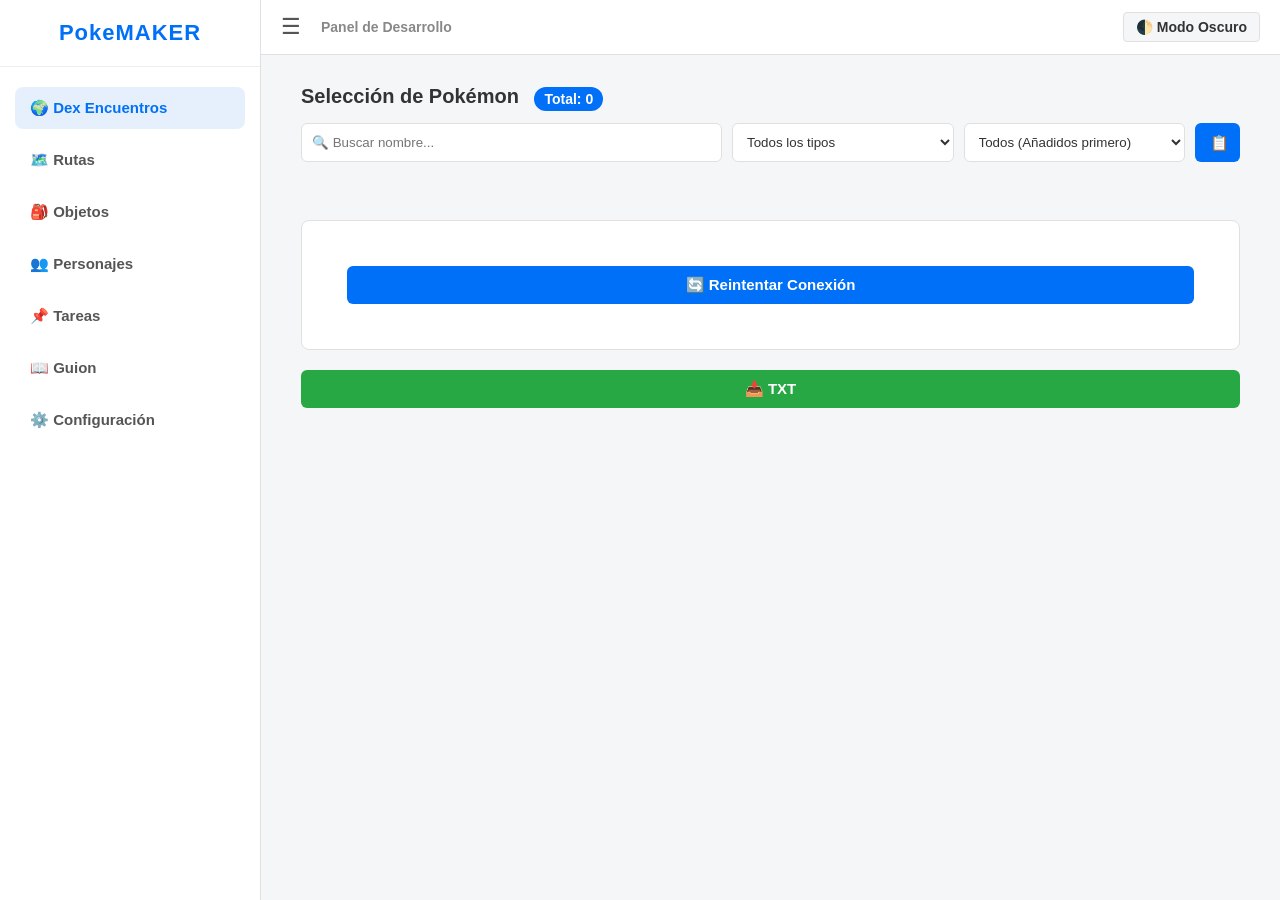
==== PokeMaker/index.html @ 95b1b70a "PokeMaker 1.0" ====
<!DOCTYPE html>
<html lang="es">
<head>
    <meta charset="UTF-8">
    <meta name="viewport" content="width=device-width, initial-scale=1.0">
    <title>PokeMAKER - GDD</title>
    <link rel="stylesheet" href="styles.css">
</head>
<body>

<aside class="sidebar" id="sidebar">
    <div class="sidebar-header">
        <h2>PokeMAKER</h2>
    </div>
    <div class="tabs">
        <button class="tab-btn active" onclick="cambiarPestana('tab_pokedex', this)">🌍 Dex Encuentros</button>
        <button class="tab-btn" onclick="cambiarPestana('tab_mapas', this)">🗺️ Rutas</button>
        <button class="tab-btn" onclick="cambiarPestana('tab_items', this)">🎒 Objetos</button>
        <button class="tab-btn" onclick="cambiarPestana('tab_personajes', this)">👥 Personajes</button>
        <button class="tab-btn" onclick="cambiarPestana('tab_tareas', this)">📌 Tareas</button>
        <button class="tab-btn" onclick="cambiarPestana('tab_historia', this)">📖 Guion</button>
        <button class="tab-btn" onclick="cambiarPestana('tab_config', this)">⚙️ Configuración</button>
    </div>
</aside>

<main class="main-content">
    
    <div class="top-bar">
        <button class="hamburger-btn" onclick="toggleMenu()" title="Ocultar/Mostrar Menú">☰</button>
        <span style="font-weight: bold; color: #888; font-size: 14px;">Panel de Desarrollo</span>
        <button class="toolbar-btn" onclick="toggleDarkMode()" style="margin-left: auto; width: auto; padding: 6px 12px; font-weight: bold;">🌓 Modo Oscuro</button>
    </div>

    <div class="content-wrapper">
        <div class="form-section">

            <div id="tab_pokedex" class="tab-content active">
                <h2>Selección de Pokémon <span id="total_counter" class="total-badge">Total: 0</span></h2>

                <div class="form-group" style="display: flex; gap: 10px; flex-wrap: wrap;">
                    <input type="search" id="search_pokemon" placeholder="🔍 Buscar nombre..." oninput="filtrarPokemon()" style="flex: 2; min-width: 150px;">
                    <select id="search_type" onchange="filtrarPokemon()" style="flex: 1; min-width: 130px;">
                        <option value="">Todos los tipos</option>
                        <option value="normal">Normal</option><option value="fire">Fuego</option>
                        <option value="water">Agua</option><option value="grass">Planta</option>
                        <option value="electric">Eléctrico</option><option value="ice">Hielo</option>
                        <option value="fighting">Lucha</option><option value="poison">Veneno</option>
                        <option value="ground">Tierra</option><option value="flying">Volador</option>
                        <option value="psychic">Psíquico</option><option value="bug">Bicho</option>
                        <option value="rock">Roca</option><option value="ghost">Fantasma</option>
                        <option value="dragon">Dragón</option><option value="dark">Siniestro</option>
                        <option value="steel">Acero</option><option value="fairy">Hada</option>
                    </select>
                    <select id="search_status" onchange="filtrarPokemon()" style="flex: 1; min-width: 150px;">
                        <option value="all">Todos (Añadidos primero)</option>
                        <option value="added">✅ Añadidos</option>
                        <option value="missing">❌ No añadidos</option>
                    </select>
                    <button id="btn_vista_poke" class="action-btn" onclick="toggleVista()" style="width: 45px;" title="Alternar Vista">📋</button>
                </div>

                <div id="type_counter_container" class="type-counters"></div>
                <div id="pokemon_grid" class="pokemon-grid"><p>Conectando...</p></div>
                
                <div class="btn-container" style="display: flex; gap: 5px; flex-wrap: wrap;">
                    <button class="action-btn" onclick="generarListaCapturables()" style="background-color: #28a745; flex: 1;">📥 TXT</button>
                </div>
            </div>

            <div id="tab_mapas" class="tab-content">
                <h2>Gestor de encuentros por Mapa</h2>
                <p style="font-size: 14px; margin-bottom: 20px; color: var(--texto-secundario);">Seleccioná una zona de tu juego para revisar qué Pokémon y Objetos aparecen en ella en un solo golpe de vista.</p>
                
                <div class="form-group" style="margin-bottom: 25px; display: flex; align-items: flex-end; gap: 10px; flex-wrap: wrap;">
                    <div style="flex: 1; max-width: 400px;">
                        <label for="mapas_selector" style="font-size: 15px; margin-bottom: 5px; display: block;">Seleccionar Zona de Encuentro</label>
                        <select id="mapas_selector" onchange="renderEcosistema()" style="width: 100%; height: 42px; font-size: 15px;">
                            <option value="">- Seleccioná un Mapa / Zona -</option>
                        </select>
                    </div>
                    <button class="action-btn" onclick="renderEcosistema()" style="width: auto; height: 42px; background-color: #0070f8; padding: 0 20px;">🔄 Actualizar Vista</button>
                </div>

                <div id="ecosistema_grid" class="pokemon-grid">
                    <p style="grid-column: 1 / -1; text-align: center; color: var(--texto-mutado); padding: 20px;">Seleccioná una zona para ver su ecosistema.</p>
                </div>
            </div>

            <div id="tab_items" class="tab-content">
                <h2>Selección de Objetos <span id="total_items_counter" class="total-badge">Total: 0</span></h2>
                <div class="form-group" style="display: flex; gap: 10px;">
                    <input type="search" id="search_item" placeholder="🔍 Buscar objeto..." oninput="filtrarObjetos()" style="flex: 1;">
                    <button id="btn_vista_item" class="action-btn" onclick="toggleVista()" style="width: 45px;" title="Alternar Vista">📋</button>
                </div>
                <div id="item_grid" class="pokemon-grid"><p>Conectando...</p></div>
                <div class="btn-container" style="display: flex; gap: 5px; flex-wrap: wrap;">
                    <button class="action-btn" onclick="generarListaObjetos()" style="background-color: #28a745; flex: 1;">📥 TXT</button>
                </div>
            </div>

            <div id="tab_personajes" class="tab-content">
                <div style="display: flex; justify-content: space-between; align-items: center; margin-bottom: 15px;">
                    <h2 style="margin: 0;">Base de Datos de Personajes</h2>
                    <button class="btn-add-new" onclick="abrirModalNuevoPersonaje()" title="Crear nuevo personaje">➕</button>
                </div>
                <div id="lista_personajes" class="pokemon-grid">
                    <p style="grid-column: 1 / -1; text-align: center; color: var(--texto-mutado);">No hay personajes creados todavía. ¡Hacé clic en el "+" para empezar!</p>
                </div>
            </div>

            <div id="tab_tareas" class="tab-content">
                <div style="display: flex; justify-content: space-between; align-items: center; margin-bottom: 15px;">
                    <h2 style="margin: 0;">Tracker de Tareas de Desarrollo</h2>
                </div>
                
                <div style="display: flex; gap: 10px; margin-bottom: 20px; align-items: flex-end; background: var(--bg-card); padding: 15px; border-radius: 8px; border: 1px solid var(--borde); flex-wrap: wrap;">
                    <div style="flex: 2; min-width: 200px;">
                        <label style="font-size: 13px; font-weight: bold; margin-bottom: 5px; display: block;">Descripción de la tarea</label>
                        <input type="text" id="task_title_input" placeholder="Ej: Programar el script de la Pokédex mejorada...">
                    </div>
                    <div style="flex: 1; min-width: 120px;">
                        <label style="font-size: 13px; font-weight: bold; margin-bottom: 5px; display: block;">Categoría</label>
                        <select id="task_category_input">
                            <option value="💻 Código">💻 Código</option><option value="🎨 Arte">🎨 Arte</option>
                            <option value="📖 Historia">📖 Historia</option><option value="🐛 Bug">🐛 Bug</option>
                            <option value="⚙️ Config">⚙️ Config</option>
                        </select>
                    </div>
                    <div style="flex: 1; min-width: 120px;">
                        <label style="font-size: 13px; font-weight: bold; margin-bottom: 5px; display: block;">Prioridad</label>
                        <select id="task_priority_input">
                            <option value="Alta">🔴 Alta</option><option value="Media" selected>🟡 Media</option><option value="Baja">🟢 Baja</option>
                        </select>
                    </div>
                    <button class="action-btn" onclick="agregarTarea()" style="width: auto; padding: 0 20px; background-color: #28a745; border: none; font-weight: bold; height: 40px; border-radius: 6px;">➕ Añadir</button>
                </div>

                <div style="display: flex; gap: 15px; margin-bottom: 15px; background: var(--bg-card); padding: 12px 20px; border-radius: 8px; align-items: center; border: 1px solid var(--borde); flex-wrap: wrap;">
                    <span style="font-size: 13px; font-weight: bold; color: var(--texto-secundario);">Filtrar vistas:</span>
                    <select id="filter_category" onchange="renderTareas()" style="width: auto; padding: 5px 10px; height: 30px;">
                        <option value="Todos">Todas las categorías</option>
                        <option value="💻 Código">💻 Código</option><option value="🎨 Arte">🎨 Arte</option>
                        <option value="📖 Historia">📖 Historia</option><option value="🐛 Bug">🐛 Bug</option>
                        <option value="⚙️ Config">⚙️ Config</option>
                    </select>
                    <select id="filter_priority" onchange="renderTareas()" style="width: auto; padding: 5px 10px; height: 30px;">
                        <option value="Todos">Todas las prioridades</option>
                        <option value="Alta">🔴 Alta</option><option value="Media">🟡 Media</option><option value="Baja">🟢 Baja</option>
                    </select>
                </div>
                <div id="tracker_tareas_container" class="tracker-container"></div>
            </div>

            <div id="tab_historia" class="tab-content">
                <div style="display: flex; justify-content: space-between; align-items: center; margin-bottom: 15px;">
                    <h2 style="margin: 0;">Escaleta Narrativa</h2>
                    <button class="action-btn" onclick="agregarEscena()" style="width: auto; background-color: #8e44ad; color: white; padding: 8px 15px;">➕ Nueva Escena</button>
                </div>
                
                <div style="display: flex; gap: 20px; height: calc(100vh - 200px);">
                    <div style="width: 280px; background: var(--bg-card); border: 1px solid var(--borde); border-radius: 8px; display: flex; flex-direction: column;">
                        <div style="padding: 10px; border-bottom: 1px solid var(--borde-card); font-weight: bold; color: var(--texto-secundario); font-size: 14px;">Eventos del Juego</div>
                        <div id="lista_escenas" style="flex: 1; overflow-y: auto; padding: 10px; display: flex; flex-direction: column; gap: 5px;"></div>
                    </div>
                    
                    <div id="editor_escena" style="flex: 1; background: var(--bg-card); border: 1px solid var(--borde); border-radius: 8px; padding: 20px; flex-direction: column; display: none;">
                        <input type="text" id="escena_titulo" placeholder="Ej: Encuentro con el Rival en Bosque Otello..." style="font-size: 18px; font-weight: bold; margin-bottom: 15px; border: none; border-bottom: 2px solid var(--borde-card); border-radius: 0; padding-left: 0; outline: none; background: transparent; color: var(--texto-principal);" oninput="guardarEscenaActual()">
                        
                        <div class="toolbar" style="display: flex; gap: 5px; margin-bottom: 15px; padding-bottom: 15px; border-bottom: 1px solid var(--borde-card); flex-wrap: wrap;">
                            <button class="toolbar-btn" onclick="formatearTexto('bold')" title="Negrita (Ctrl+B)"><b>N</b></button>
                            <button class="toolbar-btn" onclick="formatearTexto('italic')" title="Cursiva (Ctrl+I)"><i>C</i></button>
                            <button class="toolbar-btn" onclick="formatearTexto('underline')" title="Subrayado (Ctrl+U)"><u>S</u></button>
                            <button class="toolbar-btn" onclick="formatearTexto('strikeThrough')" title="Tachado"><strike>T</strike></button>
                            <div style="width: 1px; background: var(--borde); margin: 0 5px;"></div>
                            <button class="toolbar-btn" onclick="formatearTexto('insertUnorderedList')" title="Lista con viñetas">• Lista</button>
                            <button class="toolbar-btn" onclick="formatearTexto('insertOrderedList')" title="Lista numerada">1. Lista</button>
                        </div>
                        <div id="escena_texto" class="rich-text-editor" contenteditable="true" placeholder="Escribí los diálogos y detalles de esta parte del juego acá..." oninput="guardarEscenaActual()"></div>
                    </div>
                    
                    <div id="editor_vacio" style="flex: 1; display: flex; align-items: center; justify-content: center; color: var(--texto-mutado); border: 2px dashed var(--borde); border-radius: 8px; background: var(--bg-principal);">
                        Seleccioná un evento de la lista o creá uno nuevo para empezar a escribir.
                    </div>
                </div>
            </div>

            <div id="tab_config" class="tab-content">
                <h2>Configuración del Proyecto</h2>
                
                <div style="background: var(--bg-principal); padding: 15px; border-radius: 8px; border: 1px solid var(--borde); margin-bottom: 25px;">
                    <h3 style="margin-top: 0; color: var(--texto-principal); font-size: 16px;">💾 Gestión del Proyecto (Backup Master)</h3>
                    <p style="font-size: 13px; color: var(--texto-secundario); margin-bottom: 15px;">Descargá o cargá <b>absolutamente toda</b> la información de tu fangame en un único archivo seguro.</p>
                    <div style="display: flex; gap: 10px; flex-wrap: wrap;">
                        <button class="action-btn" onclick="exportarDatos()" style="background-color: #f39c12; width: auto; padding: 10px 20px;">⬇️ Descargar Backup Completo</button>
                        <button class="action-btn" onclick="document.getElementById('file_input_global').click()" style="background-color: #3498db; width: auto; padding: 10px 20px;">⬆️ Cargar Backup Completo</button>
                        <input type="file" id="file_input_global" style="display: none;" accept=".json" onchange="importarDatos(event)">
                    </div>
                </div>

                <div class="form-group">
                    <label for="config_game_name">Nombre de tu Fangame</label>
                    <input type="text" id="config_game_name" placeholder="Ej: Pokémon Ópalo" onchange="guardarConfiguracion()">
                </div>

                <hr style="border: 0; border-top: 1px solid var(--borde); margin: 20px 0;">
                <h2>Gestor de Zonas / Mapas</h2>
                <div class="form-group" style="display: flex; gap: 10px;">
                    <input type="text" id="nueva_zona_input" placeholder="Ej: Bosque Otello, Ruta 1..." style="flex: 1;">
                    <button class="action-btn" onclick="agregarZona()" style="width: auto; background-color: #28a745;">➕</button>
                </div>
                <div id="lista_zonas" class="zonas-container"></div>

                <hr style="border: 0; border-top: 1px solid var(--borde); margin: 20px 0;">
                <h2>Gestor de Equipos / Facciones</h2>
                <div class="form-group" style="display: flex; gap: 10px;">
                    <input type="text" id="nueva_faccion_input" placeholder="Ej: Equipo Rocket, Policía..." style="flex: 1;">
                    <button class="action-btn" onclick="agregarFaccion()" style="width: auto; background-color: #28a745;">➕</button>
                </div>
                <div id="lista_facciones" class="zonas-container"></div>

                <hr style="border: 0; border-top: 1px solid var(--borde); margin: 20px 0;">
                <h2>Tipo de Entrenador / Clases</h2>
                <div class="form-group" style="display: flex; gap: 10px;">
                    <input type="text" id="nueva_clase_input" placeholder="Ej: Líder de Gimnasio, Cazabichos..." style="flex: 1;">
                    <button class="action-btn" onclick="agregarClase()" style="width: auto; background-color: #28a745;">➕</button>
                </div>
                <div id="lista_clases" class="zonas-container"></div>
            </div>
            
        </div> 
    </div> 
</main>

<div id="capture_modal" class="modal">
    <div class="modal-content" style="max-width: 420px;">
        <span class="close-btn" onclick="cerrarModal()">&times;</span>
        <h3 id="modal_poke_name" style="text-transform: capitalize; color: var(--texto-principal); margin-top:0;">Nombre</h3>
        
        <label style="margin-bottom: 5px; display:block;">Rutas Asignadas Actualmente:</label>
        <div id="poke_locations_container" style="max-height: 120px; overflow-y: auto; margin-bottom: 15px; border: 1px solid var(--borde); padding: 8px; border-radius: 6px; background: var(--bg-principal);"></div>
        
        <div style="border-top: 1px solid var(--borde); padding-top: 10px;">
            <label style="color: #0070f8; font-size: 13px; text-transform: uppercase; letter-spacing: 0.5px;">➕ Registrar Nueva Ubicación:</label>
            <div class="form-group" style="margin-top: 8px;">
                <label for="enc_route">Ruta / Ubicación</label>
                <input type="text" id="enc_route" list="zonas_list" placeholder="Seleccioná o escribí una zona">
                <datalist id="zonas_list"></datalist>
            </div>
            
            <div class="form-group">
                <label>Tipo de encuentro (Método)</label>
                <div class="checkbox-group"><input type="checkbox" id="enc_method_hierba" name="enc_method" value="Hierba Alta"><label for="enc_method_hierba">Hierba Alta 🌿</label></div>
                <div class="checkbox-group"><input type="checkbox" id="enc_method_surf" name="enc_method" value="Surfeando"><label for="enc_method_surf">Surfeando 🌊</label></div>
                <div class="checkbox-group"><input type="checkbox" id="enc_method_pesca" name="enc_method" value="Pescando"><label for="enc_method_pesca">Pescando 🎣</label></div>
                <div class="checkbox-group"><input type="checkbox" id="enc_method_evento" name="enc_method" value="Evento"><label for="enc_method_evento">Evento 🎁</label></div>
                <div class="checkbox-group"><input type="checkbox" id="enc_method_intercambio" name="enc_method" value="Intercambio"><label for="enc_method_intercambio">Intercambio 🔄</label></div>
                <div class="checkbox-group"><input type="checkbox" id="enc_method_evolucion" name="enc_method" value="Evolucionando"><label for="enc_method_evolucion">Evolucionando 🧬</label></div>
            </div>
            
            <div class="form-group">
                <label>Momento de Aparición</label>
                <div style="display: flex; gap: 15px; margin-top: 5px;">
                    <div class="checkbox-group" style="margin-bottom: 0;"><input type="checkbox" id="enc_time_dia" name="enc_time" value="Día"><label for="enc_time_dia" style="font-weight: normal;">Día ☀️</label></div>
                    <div class="checkbox-group" style="margin-bottom: 0;"><input type="checkbox" id="enc_time_noche" name="enc_time" value="Noche"><label for="enc_time_noche" style="font-weight: normal;">Noche 🌙</label></div>
                </div>
            </div>

            <div class="form-group" style="display: flex; gap: 10px; margin-top: 10px; padding-top: 10px; border-top: 1px solid var(--borde);">
                <div style="flex: 1;">
                    <label for="enc_min_level">Nv. Mín</label>
                    <input type="number" id="enc_min_level" min="1" max="100" value="1">
                </div>
                <div style="flex: 1;">
                    <label for="enc_max_level">Nv. Máx</label>
                    <input type="number" id="enc_max_level" min="1" max="100" value="1">
                </div>
                <div style="flex: 1;">
                    <label for="enc_chance">Prob. (%)</label>
                    <input type="number" id="enc_chance" min="1" max="100" value="10">
                </div>
            </div>

        </div>
        
        <div class="btn-container" style="display: flex; gap: 10px; margin-top: 15px;">
            <button class="action-btn" onclick="guardarCaptura()" style="background-color: #28a745; flex:2;">💾 Guardar Ubicación</button>
            <button class="action-btn" onclick="quitarCaptura()" style="background-color: #d9534f; flex:1;" id="btn_quitar">Borrar Todo</button>
        </div>
    </div>
</div>

<div id="object_modal" class="modal">
    <div class="modal-content" style="max-width: 400px;">
        <span class="close-btn" onclick="cerrarModalObjeto()">&times;</span>
        <h3 id="modal_item_name" style="text-transform: capitalize; color: var(--texto-principal); margin-top:0;">Objeto</h3>
        <label style="margin-bottom: 5px; display:block;">Mapas donde se consigue:</label>
        <div id="object_locations_container" style="max-height: 120px; overflow-y: auto; margin-bottom: 15px; border: 1px solid var(--borde); padding: 8px; border-radius: 6px; background: var(--bg-principal);"></div>
        <div style="border-top: 1px solid var(--borde); padding-top: 10px;">
            <div class="form-group">
                <label for="item_route">➕ Asignar a una Nueva Zona</label>
                <input type="text" id="item_route" list="zonas_list" placeholder="Seleccioná o escribí una zona de tu juego">
            </div>
        </div>
        <div class="btn-container" style="display: flex; gap: 10px; margin-top: 15px;">
            <button class="action-btn" onclick="guardarObjetoRuta()" style="background-color: #28a745; flex:2;">💾 Asignar Zona</button>
            <button class="action-btn" onclick="quitarObjetoTotal()" style="background-color: #d9534f; flex:1;">Borrar Todo</button>
        </div>
    </div>
</div>

<div id="personaje_modal" class="modal">
    <div class="modal-content" style="max-width: 500px;">
        <span class="close-btn" onclick="cerrarModalPersonaje()">&times;</span>
        <h3 id="modal_char_title" style="margin-top: 0; border-bottom: 1px solid var(--borde-card); padding-bottom: 10px; color: var(--texto-principal);">Crear Personaje</h3>
        <div style="display: flex; gap: 15px; margin-bottom: 15px;">
            <div style="display: flex; flex-direction: column; align-items: center; width: 120px;">
                <div id="char_image_preview" class="char-avatar-preview" onclick="document.getElementById('char_image_input').click()"><span id="char_image_icon" style="font-size: 35px; color: #ccc;">👤</span></div>
                <input type="file" id="char_image_input" accept="image/png, image/jpeg" style="display: none;" onchange="previsualizarImagen(event)">
                <span style="font-size: 11px; color: var(--texto-mutated); margin-top: 5px; text-align: center;">Click para sprite</span>
            </div>
            <div style="flex: 1;">
                <div class="form-group"><label>Nombre *</label><input type="text" id="char_name" placeholder="Ej: Otello, Recluta..."></div>
                <div class="form-group" style="display:flex; gap:10px;">
                    <div style="flex:1;"><label>Clase</label><select id="char_class"><option value="">- Ninguna -</option></select></div>
                    <div style="flex:1;"><label>Facción</label><select id="char_faction"><option value="">- Ninguna -</option></select></div>
                </div>
            </div>
        </div>
        <div class="form-group"><label>Ubicación Principal</label><select id="char_zone"><option value="">- Ninguna -</option></select></div>
        <div class="form-group"><label>Rol / Notas de Historia</label><textarea id="char_notes" placeholder="Motivaciones, rol en la trama..."></textarea></div>
        <h3 style="margin-bottom: 10px; font-size: 15px; color: var(--texto-principal);">Equipo Pokémon</h3>
        <div style="display: grid; grid-template-columns: repeat(3, 1fr); gap: 10px; margin-bottom: 20px;">
            <select id="char_poke_1" style="font-size: 12px; padding: 5px;"><option value="">- Slot 1 -</option></select>
            <select id="char_poke_2" style="font-size: 12px; padding: 5px;"><option value="">- Slot 2 -</option></select>
            <select id="char_poke_3" style="font-size: 12px; padding: 5px;"><option value="">- Slot 3 -</option></select>
            <select id="char_poke_4" style="font-size: 12px; padding: 5px;"><option value="">- Slot 4 -</option></select>
            <select id="char_poke_5" style="font-size: 12px; padding: 5px;"><option value="">- Slot 5 -</option></select>
            <select id="char_poke_6" style="font-size: 12px; padding: 5px;"><option value="">- Slot 6 -</option></select>
        </div>
        <div class="btn-container"><button class="action-btn" id="btn_guardar_personaje" onclick="guardarPersonaje()" style="background-color: #0070f8;">💾 Guardar Personaje</button></div>
    </div>
</div>

<div id="personaje_view_modal" class="modal">
    <div class="modal-content" style="max-width: 400px; text-align: center;">
        <span class="close-btn" onclick="cerrarModalViewPersonaje()">&times;</span>
        <div id="view_char_avatar" class="avatar" style="width: 100px; height: 100px; margin: 0 auto 15px auto; border-radius: 50%; background-color: var(--bg-principal); background-size: cover; background-position: center; display: flex; justify-content: center; align-items: center; font-size: 40px; color: #ccc;"></div>
        <h2 id="view_char_name" style="margin: 0 0 5px 0; color: var(--texto-principal);"></h2>
        <div id="view_char_info" style="font-size: 13px; color: var(--texto-secundario); margin-bottom: 15px;"></div>
        <div id="view_char_notes" style="font-size: 14px; color: var(--texto-principal); font-style: italic; margin-bottom: 20px; padding: 10px; background: var(--bg-principal); border-radius: 6px; text-align: left;"></div>
        <h3 style="font-size: 15px; margin-bottom: 10px; color: var(--texto-principal);">Equipo Pokémon</h3>
        <div id="view_char_team" style="display: flex; justify-content: center; gap: 10px; flex-wrap: wrap;"></div>
    </div>
</div>

<script src="script.js"></script>
</body>
</html>
---- PokeMaker/styles.css ----
/* --- Variables de Paleta y Modo Oscuro --- */
:root {
    --bg-principal: #f4f6f8;
    --bg-card: #ffffff;
    --bg-sidebar: #ffffff;
    --texto-principal: #333333;
    --texto-secundario: #555555;
    --texto-mutado: #888888;
    --borde: #e0e0e0;
    --borde-card: #eeeeee;
    --shadow: rgba(0, 0, 0, 0.05);
}

body.dark-mode {
    --bg-principal: #18191e;
    --bg-card: #22252a;
    --bg-sidebar: #1f2226;
    --texto-principal: #f5f6f7;
    --texto-secundario: #c9d1d9;
    --texto-mutado: #8b949e;
    --borde: #30363d;
    --borde-card: #3c444d;
    --shadow: rgba(0, 0, 0, 0.3);
    color-scheme: dark;
}

/* --- Estilos Generales y Layout --- */
body {
    margin: 0;
    padding: 0;
    font-family: 'Segoe UI', Tahoma, Geneva, Verdana, sans-serif;
    background-color: var(--bg-principal);
    color: var(--texto-principal);
    display: flex;
    height: 100vh;
    overflow: hidden;
    transition: background-color 0.2s, color 0.2s;
}

.sidebar {
    width: 260px;
    background-color: var(--bg-sidebar);
    border-right: 1px solid var(--borde);
    display: flex;
    flex-direction: column;
    transition: transform 0.3s ease, margin-left 0.3s ease, background-color 0.2s, border-right 0.2s;
    z-index: 100;
}
.sidebar.collapsed { margin-left: -260px; }
.sidebar-header { padding: 20px; text-align: center; border-bottom: 1px solid var(--borde-card); }
.sidebar-header h2 { margin: 0; color: #0070f8; font-size: 22px; letter-spacing: 1px; }

.tabs { display: flex; flex-direction: column; padding: 20px 15px; gap: 10px; }
.tab-btn {
    background-color: transparent; color: var(--texto-secundario); border: none; padding: 12px 15px; font-size: 15px; border-radius: 8px; cursor: pointer; font-weight: bold; text-align: left; transition: all 0.2s;
}
.tab-btn:hover { background-color: var(--bg-principal); color: #0070f8; }
.tab-btn.active { background-color: #e6f0fd; color: #0070f8; }
body.dark-mode .tab-btn.active { background-color: #1c3d6b; color: #58a6ff; }

.main-content { flex: 1; display: flex; flex-direction: column; overflow-y: auto; position: relative; }
.top-bar { background-color: var(--bg-card); padding: 12px 20px; display: flex; align-items: center; border-bottom: 1px solid var(--borde); position: sticky; top: 0; z-index: 50; transition: background-color 0.2s, border-bottom 0.2s; }
.hamburger-btn { background: none; border: none; font-size: 22px; cursor: pointer; color: var(--texto-secundario); padding: 0; margin-right: 20px; }
.hamburger-btn:hover { color: #0070f8; }

.content-wrapper { padding: 30px 40px; width: 100%; max-width: 1400px; margin: 0 auto; box-sizing: border-box; }
.form-section { width: 100%; }
.tab-content { display: none; animation: fadeIn 0.3s; }
.tab-content.active { display: block; }
@keyframes fadeIn { from { opacity: 0; } to { opacity: 1; } }

h2 { font-size: 20px; margin-top: 0; margin-bottom: 15px; color: var(--texto-principal); }
.form-group { margin-bottom: 15px; }
label { display: block; font-weight: bold; margin-bottom: 5px; font-size: 14px; color: var(--texto-principal); }
input[type="text"], input[type="number"], input[type="search"], select, textarea {
    width: 100%; padding: 10px; border: 1px solid var(--borde); border-radius: 6px; box-sizing: border-box; font-family: inherit; background-color: var(--bg-card); color: var(--texto-principal); transition: background-color 0.2s, border 0.2s;
}
textarea { resize: vertical; height: 60px; }
.checkbox-group { display: flex; align-items: center; gap: 10px; margin-bottom: 10px; color: var(--texto-principal); }
.checkbox-group input { width: auto; }
.btn-container { margin-top: 20px; }
.action-btn { background-color: #0070f8; color: white; border: none; padding: 10px 15px; font-size: 15px; border-radius: 6px; cursor: pointer; font-weight: bold; transition: background 0.3s; width: 100%; }
.action-btn:hover { background-color: #005bb5; }

/* --- Grillas y Cards --- */
.pokemon-grid {
    display: grid; grid-template-columns: repeat(auto-fill, minmax(110px, 1fr)); gap: 15px; max-height: calc(100vh - 250px); overflow-y: auto; padding: 15px; border: 1px solid var(--borde); border-radius: 8px; background-color: var(--bg-card); transition: background-color 0.2s, border 0.2s;
}
.pokemon-card {
    background-color: var(--bg-card); border: 2px solid var(--borde-card); border-radius: 8px; padding: 10px; text-align: center; cursor: pointer; transition: all 0.2s; opacity: 0.6; filter: grayscale(100%); position: relative; color: var(--texto-principal);
}
.pokemon-card:hover { transform: translateY(-3px); box-shadow: 0 4px 8px var(--shadow); }
.pokemon-card img { max-width: 100%; height: auto; display: block; margin: 0 auto; }
.pokemon-card span { display: block; font-size: 13px; font-weight: bold; margin-top: 8px; text-transform: capitalize; }
.pokemon-card.capturable { border: 3px solid #28a745 !important; background-color: var(--bg-card) !important; opacity: 1 !important; filter: grayscale(0%) !important; }
body.dark-mode .pokemon-card.capturable { border-color: #34d399 !important; }

/* Botones de acción rápida en tarjetas */
.options-btn {
    display: none; position: absolute; top: 5px; right: 5px; background-color: #0070f8; color: white; border: none; border-radius: 50%; width: 26px; height: 26px; cursor: pointer; font-size: 14px; line-height: 26px; text-align: center; box-shadow: 0 2px 4px rgba(0,0,0,0.2); z-index: 10;
}
.quick-delete-btn {
    display: none; position: absolute; top: 5px; left: 5px; background-color: #d9534f; color: white; border: none; border-radius: 50%; width: 26px; height: 26px; cursor: pointer; font-size: 14px; line-height: 26px; text-align: center; box-shadow: 0 2px 4px rgba(0,0,0,0.2); z-index: 10;
}
.pokemon-card.capturable .options-btn, .pokemon-card.capturable .quick-delete-btn { display: block; }
.options-btn:hover { background-color: #005bb5; }
.quick-delete-btn:hover { background-color: #c9302c; }

.type-counters { display: flex; flex-wrap: wrap; gap: 8px; margin-bottom: 15px; min-height: 28px; }
.type-badge { background-color: #444; color: white; padding: 6px 12px; border-radius: 15px; font-size: 12px; font-weight: bold; text-transform: capitalize; }
.total-badge { background-color: #0070f8; color: white; padding: 4px 10px; border-radius: 12px; font-size: 14px; margin-left: 10px; vertical-align: text-bottom; font-weight: bold; }

/* Modales */
.modal { display: none; position: fixed; z-index: 1000; left: 0; top: 0; width: 100%; height: 100%; background-color: rgba(0,0,0,0.6); justify-content: center; align-items: center; }
.modal-content { background-color: var(--bg-card); padding: 25px; border-radius: 12px; width: 100%; max-width: 350px; position: relative; box-shadow: 0 10px 30px rgba(0,0,0,0.2); border: 1px solid var(--borde); max-height: 90vh; overflow-y: auto; }
.close-btn { position: absolute; top: 15px; right: 20px; font-size: 24px; font-weight: bold; cursor: pointer; color: var(--texto-mutado); }
.close-btn:hover { color: var(--texto-principal); }

/* Modo Vista de Lista */
.pokemon-grid.lista { display: flex; flex-direction: column; gap: 5px; }
.pokemon-grid.lista .pokemon-card, .pokemon-grid.lista .personaje-grid-card { flex-direction: row; width: 100%; align-items: center; justify-content: flex-start; padding: 10px 20px; height: auto; text-align: left; filter: none; opacity: 0.6; }
.pokemon-grid.lista .pokemon-card.capturable { opacity: 1; }
.pokemon-grid.lista .pokemon-card img, .pokemon-grid.lista .personaje-grid-card .avatar { width: 35px; height: 35px; margin-right: 20px; margin-bottom: 0; object-fit: contain; }
.pokemon-grid.lista .pokemon-card span { margin-top: 0; font-size: 15px; }
.pokemon-grid.lista .options-btn { position: relative; margin-left: auto; display: block !important; }

/* Gestor Config */
.zonas-container { display: flex; flex-direction: column; gap: 8px; margin-top: 15px; }
.zona-item { display: flex; justify-content: space-between; align-items: center; background-color: var(--bg-card); border: 1px solid var(--borde); padding: 10px 15px; border-radius: 6px; font-size: 14px; color: var(--texto-principal); }
.btn-eliminar-zona { background-color: #ffebee; color: #d9534f; border: 1px solid #ffcdd2; border-radius: 4px; padding: 5px 12px; cursor: pointer; font-weight: bold; }
.btn-eliminar-zona:hover { background-color: #d9534f; color: white;}
body.dark-mode .btn-eliminar-zona { background-color: #3e2626; color: #f87171; border-color: #552d2d; }

/* --- Personajes --- */
.btn-add-new { background-color: #28a745; color: white; border: none; border-radius: 50%; width: 40px; height: 40px; font-size: 20px; cursor: pointer; display: flex; justify-content: center; align-items: center; }
.btn-add-new:hover { background-color: #218838; }
.char-avatar-preview { width: 100px; height: 100px; border: 2px dashed var(--borde); border-radius: 8px; display: flex; justify-content: center; align-items: center; cursor: pointer; overflow: hidden; background-color: var(--bg-principal); background-size: cover; background-position: center; }
.char-avatar-preview:hover { border-color: #0070f8; }

.personaje-grid-card { background-color: var(--bg-card); border: 1px solid var(--borde); border-radius: 10px; padding: 15px; text-align: center; cursor: pointer; box-shadow: 0 2px 8px var(--shadow); display: flex; flex-direction: column; justify-content: space-between; color: var(--texto-principal); }
.personaje-grid-card:hover { transform: translateY(-4px); border-color: #0070f8; }
.personaje-grid-card .avatar { width: 70px; height: 70px; border-radius: 50%; background-color: var(--bg-principal); margin: 0 auto 12px auto; background-size: cover; background-position: center; border: 2px solid var(--bg-card); box-shadow: 0 2px 5px var(--shadow);}

/* --- Tracker de Tareas Estilo Notion --- */
.tracker-container {
    background-color: var(--bg-card); border: 1px solid var(--borde); border-radius: 8px; display: flex; flex-direction: column; max-height: calc(100vh - 270px); overflow-y: auto; box-shadow: 0 1px 3px var(--shadow);
}
.task-row { display: flex; align-items: center; padding: 12px 20px; border-bottom: 1px solid var(--borde-card); gap: 15px; background-color: var(--bg-card); }
.task-row:last-child { border-bottom: none; }
.task-row:hover { background-color: var(--bg-principal); }
.task-row.completed { background-color: var(--bg-card); opacity: 0.7; }
.task-row.completed .task-text { text-decoration: line-through; color: var(--texto-mutado); }
.task-checkbox { width: 18px; height: 18px; cursor: pointer; accent-color: #28a745; }
.task-text { flex: 1; font-size: 14px; color: var(--texto-principal); border: none; background: transparent; outline: none; }
.task-text:focus { border-bottom: 1px solid #0070f8; }
.task-badge { font-size: 12px; padding: 4px 10px; border-radius: 4px; font-weight: 600; text-align: center; min-width: 90px; box-sizing: border-box; }
.badge-categoria { background-color: var(--bg-principal); color: var(--texto-principal); border: 1px solid var(--borde); }
.badge-prioridad-alta { background-color: #ffebe6; color: #bf2600; }
.badge-prioridad-media { background-color: #fff0b3; color: #a56800; }
.badge-prioridad-baja { background-color: #e3fcef; color: #006644; }
body.dark-mode .badge-prioridad-alta { background-color: #ffd8d1; }
body.dark-mode .badge-prioridad-media { background-color: #ffeeb3; }
body.dark-mode .badge-prioridad-baja { background-color: #c6f6dc; }
.btn-delete-card { background: transparent; border: none; color: var(--texto-mutado); cursor: pointer; font-size: 16px; }
.btn-delete-card:hover { color: #eb5a46; }

/* --- Pestaña Guion --- */
.escena-item {
    padding: 10px; background-color: var(--bg-principal); border: 1px solid var(--borde); border-radius: 6px; cursor: pointer; font-size: 13px; font-weight: 500; color: var(--texto-principal); transition: all 0.2s; display: flex; justify-content: space-between; align-items: center;
}
.escena-item:hover { background-color: var(--borde-card); }
.escena-item.active { background-color: #e6f0fd; border-color: #0070f8; color: #0070f8; }
body.dark-mode .escena-item.active { background-color: #1c3d6b; border-color: #58a6ff; color: #58a6ff; }

/* --- Barra de Herramientas y Editor Rich Text (Guion) --- */
.toolbar-btn {
    background: var(--bg-principal); border: 1px solid var(--borde); border-radius: 4px; padding: 6px 12px; cursor: pointer; font-size: 14px; color: var(--texto-principal); transition: all 0.2s; font-family: inherit;
}
.toolbar-btn:hover { background: #e6f0fd; border-color: #0070f8; color: #0070f8; }
body.dark-mode .toolbar-btn:hover { background: #1c3d6b; border-color: #58a6ff; color: #58a6ff; }

.rich-text-editor {
    flex: 1; border: none; outline: none; font-size: 15px; line-height: 1.6; padding: 0; font-family: inherit; overflow-y: auto; color: var(--texto-principal); background: transparent;
}
.rich-text-editor[contenteditable]:empty::before { content: attr(placeholder); color: var(--texto-mutado); pointer-events: none; display: block; }

/* --- Colores de Tipos de Pokémon --- */
.type-normal { background-color: #A8A878; color: #fff; }
.type-fire { background-color: #F08030; color: #fff; }
.type-water { background-color: #6890F0; color: #fff; }
.type-electric { background-color: #F8D030; color: #333; }
.type-grass { background-color: #78C850; color: #fff; }
.type-ice { background-color: #98D8D8; color: #333; }
.type-fighting { background-color: #C03028; color: #fff; }
.type-poison { background-color: #A040A0; color: #fff; }
.type-ground { background-color: #E0C068; color: #333; }
.type-flying { background-color: #A890F0; color: #fff; }
.type-psychic { background-color: #F85888; color: #fff; }
.type-bug { background-color: #A8B820; color: #fff; }
.type-rock { background-color: #B8A038; color: #fff; }
.type-ghost { background-color: #705898; color: #fff; }
.type-dragon { background-color: #7038F8; color: #fff; }
.type-dark { background-color: #705848; color: #fff; }
.type-steel { background-color: #B8B8D0; color: #333; }
.type-fairy { background-color: #EE99AC; color: #333; }

/* --- Adaptación para Celulares (Diseño Responsivo) --- */
@media screen and (max-width: 768px) {
    .sidebar { position: fixed; height: 100%; box-shadow: 5px 0 15px rgba(0,0,0,0.3); }
    .content-wrapper { padding: 15px; }
    .top-bar { padding: 10px 15px; }
    .top-bar span { display: none; }
    #tab_historia > div[style*="calc(100vh - 200px)"] { flex-direction: column; height: auto !important; }
    #tab_historia > div > div:first-child { width: 100% !important; height: 250px; }
    .form-group[style*="flex"] { flex-direction: column; align-items: stretch !important; }
    .form-group[style*="flex"] > div, .form-group[style*="flex"] > select, .form-group[style*="flex"] > input, .form-group[style*="flex"] > button { max-width: 100% !important; width: 100% !important; margin-bottom: 5px; }
    .modal-content { width: 90%; padding: 15px; }
}
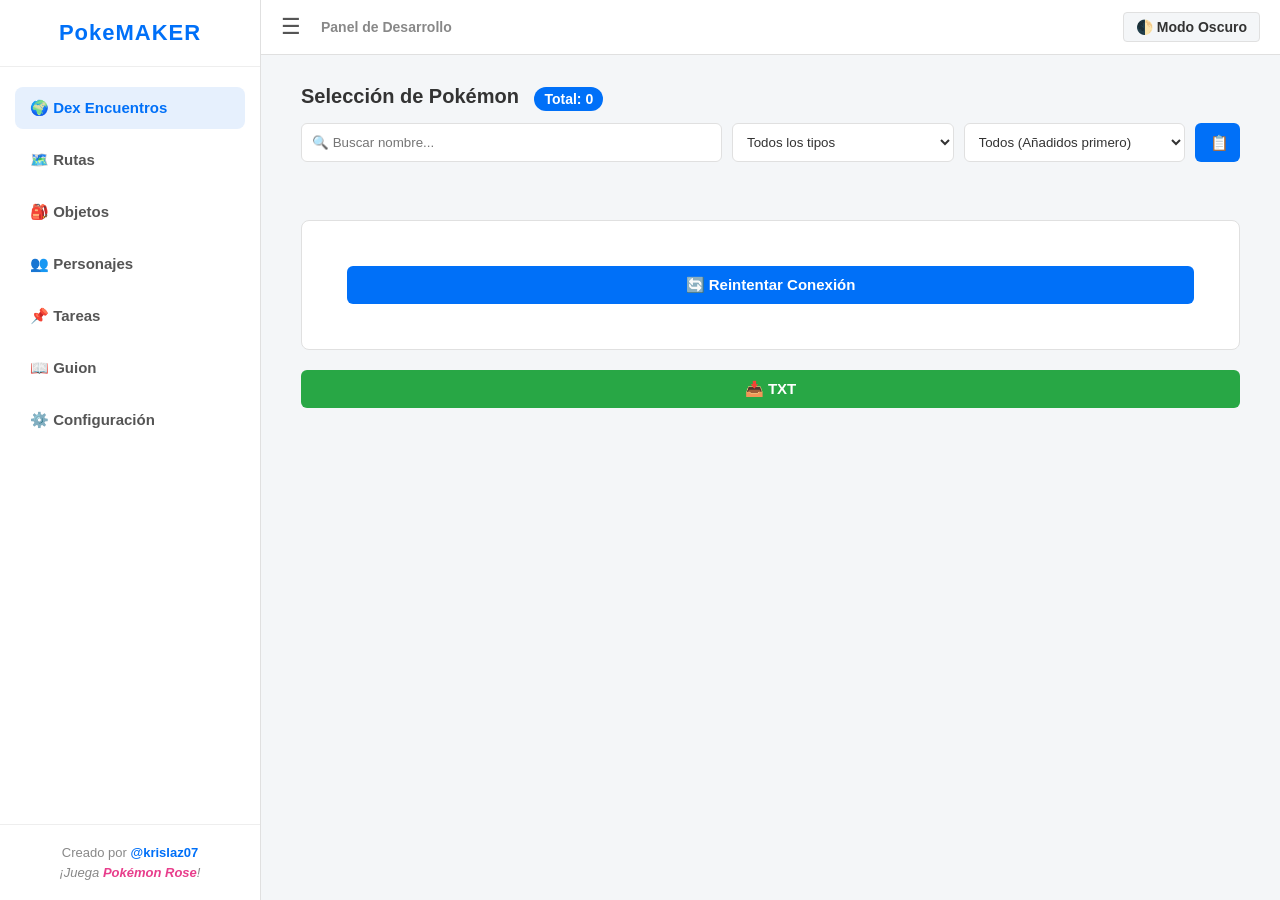
==== commit 29c6d42c: "PokeMaker 1.1" ====
--- a/PokeMaker/index.html
+++ b/PokeMaker/index.html
@@ -21,6 +21,12 @@
         <button class="tab-btn" onclick="cambiarPestana('tab_historia', this)">📖 Guion</button>
         <button class="tab-btn" onclick="cambiarPestana('tab_config', this)">⚙️ Configuración</button>
     </div>
+
+    <div style="padding: 20px; text-align: center; font-size: 13px; color: var(--texto-mutado); border-top: 1px solid var(--borde-card); margin-top: auto;">
+        <p style="margin: 0 0 5px 0;">Creado por <a href="https://twitter.com/krislaz07" target="_blank" style="color: #0070f8; text-decoration: none; font-weight: bold;">@krislaz07</a></p>
+        <p style="margin: 0; font-style: italic;">¡Juega <span style="color: #e83e8c; font-weight: bold;">Pokémon Rose</span>!</p>
+    </div>
+
 </aside>
 
 <main class="main-content">
@@ -354,5 +360,8 @@
 </div>
 
 <script src="script.js"></script>
+
 </body>
-</html>+</html>
+
+<!--HOLA QUE HACES AQUI? DIABLURA!!!-->
--- a/PokeMaker/styles.css
+++ b/PokeMaker/styles.css
@@ -215,4 +215,4 @@
     .form-group[style*="flex"] { flex-direction: column; align-items: stretch !important; }
     .form-group[style*="flex"] > div, .form-group[style*="flex"] > select, .form-group[style*="flex"] > input, .form-group[style*="flex"] > button { max-width: 100% !important; width: 100% !important; margin-bottom: 5px; }
     .modal-content { width: 90%; padding: 15px; }
-}+}
